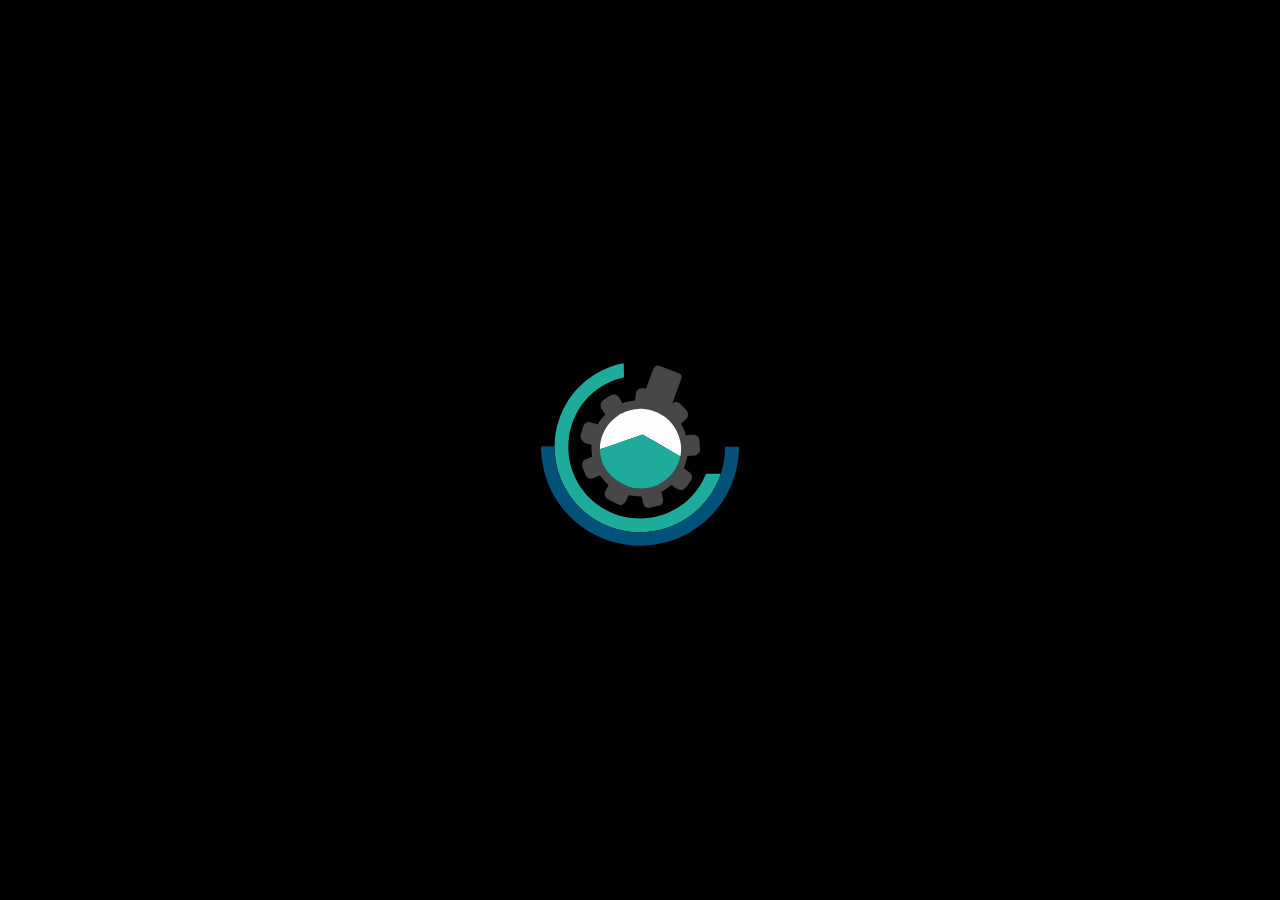
==== index.html @ 0d0d64de "Rename ET Loader.html to index.html" ====
<html>
<head>
	<meta http-equiv="Content-Type" content="text/html; charset=utf-8">
	<link rel="stylesheet" type="text/css" href="./loaderstyles.css">
</head>
<body>
<!-- Generator: Adobe Illustrator 16.0.0, SVG Export Plug-In . SVG Version: 6.00 Build 0)  -->
<div class="loader">
<svg version="1.1" id="Layer_1" xmlns:x="&ns_extend;" xmlns:i="&ns_ai;" xmlns:graph="&ns_graphs;"
	 xmlns="http://www.w3.org/2000/svg" xmlns:xlink="http://www.w3.org/1999/xlink" x="0px" y="0px" width="25%"
	 height="25%" viewBox="0 0 645.143 851.176" enable-background="new 0 0 595.28 841.89" xml:space="preserve" style="background:black">
<switch>
	<!-- As we go down the main div the element which appear first in order has lowest z index, as we move down z-index increases -->
	<g id="main">
        <path fill-rule="evenodd" clip-rule="evenodd" fill="#FEFEFE" d="M458.896,451.023c-15.259-8.816-30.521-17.624-45.772-26.452     c-14.724-8.522-29.433-17.071-44.152-25.597c-12.079-6.996-24.179-13.955-36.231-20.997c-1.253-0.732-2.276-0.865-3.642-0.388     c-20.771,7.255-41.556,14.47-62.347,21.665c-19.066,6.598-38.144,13.162-57.216,19.741c-7.892,2.722-15.779,5.458-23.681,8.15     c-1.313,0.447-2.423,0.952-2.374,2.622c-0.826-13.982,0.593-27.761,3.729-41.368c10.175-44.15,43.15-84.554,91.768-101.107     c11.981-4.08,24.283-6.438,36.917-7.142c5.74-0.319,11.444-0.213,17.165,0.122c1.155,0.067,2.213,0.374,3.267,0.772     c21.436,8.113,42.868,16.233,64.305,24.342c1.229,0.464,2.364,1.056,3.431,1.846c28.277,20.962,46.259,48.919,54.342,83.523     c3.302,14.137,4.268,28.501,3.112,42.997c-0.428,5.383-1.192,10.723-2.171,16.031     C459.263,450.209,459.047,450.61,458.896,451.023z"/>
       <g transform="translate(29,2.5)"><path id="grhndl" fill="#474747" d="M292.489,284.259c-1.366,5.075,42.934-119.204,45.692-121.336s3.337-5.613,10.149-5.998
			s69.021,25.023,73.657,27.22c4.636,2.197,2.467,12.457,2.467,12.457S378.7,321.328,382.471,316.092
			C386.24,310.857,293.855,279.184,292.489,284.259z"/></g>
		
		<circle class="crc" cx="262" cy="460" r="32"  fill="#2EAAE0"/> 
		<circle class="crc" cx="285" cy="427" r="18.25"  fill="#d807ef"/>
		<circle class="crc" cx="350.5" cy="464.7" r="27.25"  fill="#9def07"/>

		 <path id="filler" fill-rule="evenodd" clip-rule="evenodd" fill="#1eab9b" d="M454.12,448.149c-0.284,3.084-1.202,6.026-2.028,8.975     c-7.057,25.221-19.86,46.853-38.913,64.484c-14.992,13.873-32.214,23.801-51.571,29.811c-8.975,2.786-18.115,4.852-27.463,5.678     c-8.511,0.753-17.012,0.638-25.554-0.296c-16.083-1.756-31.306-6.413-45.662-13.827c-31.076-16.049-52.788-40.939-65.581-73.987     c-4.141-10.696-6.888-21.78-8.178-33.235c-0.306-2.718-0.554-5.432-0.708-8.16c-0.047-1.615,1.023-2.104,2.29-2.536     c7.622-2.603,15.229-5.25,22.842-7.882c18.396-6.362,36.798-12.71,55.188-19.092c20.055-6.958,40.104-13.936,60.139-20.953     c1.317-0.461,2.304-0.333,3.513,0.375c11.626,6.811,23.297,13.541,34.947,20.307c14.199,8.246,28.387,16.514,42.589,24.756     C424.681,431.104,439.402,439.622,454.12,448.149z"/>

		<path fill-rule="evenodd" clip-rule="evenodd" fill="#1EAB9B" d="M10.48,414.577c0.716,0.042,1.432,0.12,2.148,0.12
			c12.639,0.007,25.277,0.005,37.915,0.005c0.4,0,0.803-0.036,1.199,0.002c1.138,0.11,1.524-0.376,1.54-1.517
			c0.037-2.796,0.222-5.59,0.308-8.386c0.534-17.388,2.971-34.524,6.953-51.439c5.786-24.578,14.89-47.878,27.29-69.876
			c8.585-15.23,18.598-29.465,29.963-42.756c15.739-18.406,33.592-34.43,53.69-47.954c17.525-11.792,36.202-21.329,55.994-28.686
			c13.578-5.047,27.472-8.993,41.686-11.8c1.943-0.384,1.961-0.386,2.093,1.59c0.496,7.427,0.277,14.869,0.469,22.303
			c0.153,5.915,0.287,11.83,0.395,17.746c0.041,2.257-0.001,2.262-2.243,2.789c-24.167,5.679-46.875,14.927-67.813,28.274
			c-41.09,26.193-71.089,61.756-89.477,106.956c-6.835,16.802-11.385,34.239-13.91,52.213c-1.817,12.939-2.628,25.933-2.16,38.981
			c1.063,29.645,7.441,58.095,19.575,85.206c10.89,24.331,25.562,46.093,44.3,65.086c26.373,26.731,57.291,46.113,93.104,57.57
			c13.815,4.419,27.944,7.426,42.347,9.08c10.733,1.233,21.514,1.805,32.321,1.438c21.444-0.727,42.413-4.213,62.867-10.786
			c29.88-9.602,56.573-24.796,80.117-45.511c19.162-16.859,34.648-36.693,47.178-58.879c4.288-7.594,8.101-15.426,11.51-23.451
			c0.539-1.269,1.102-2.023,2.736-2.044c14.873-0.18,29.744-0.422,44.619-0.411c-2.529,8.005-5.572,15.819-8.952,23.496
			c-6.556,14.886-14.359,29.091-23.552,42.521c-8.05,11.764-16.854,22.93-26.603,33.33c-8.979,9.581-18.63,18.439-28.895,26.645
			c-13.157,10.519-27.344,19.464-42.011,27.659c-7.045,3.938-14.443,7.203-21.915,10.274c-16.293,6.698-33.044,11.864-50.341,15.257
			c-8.619,1.69-17.281,3.003-26.024,3.892c-5.807,0.59-11.622,1.061-17.44,1.223c-13.83,0.385-27.632-0.031-41.396-1.72
			c-9.202-1.13-18.336-2.6-27.364-4.643c-24.133-5.459-47.142-13.966-68.854-25.886c-17.796-9.771-34.348-21.328-49.541-34.798
			c-17.862-15.836-33.483-33.635-46.595-53.604c-7.295-11.111-13.778-22.672-19.355-34.746
			c-5.775-12.503-10.581-25.361-14.403-38.585c-5.001-17.308-8.225-34.953-9.719-52.904c-0.577-6.927-0.799-13.879-0.974-20.829
			c-0.05-1.983-0.046-2.018-1.99-2.026c-4.879-0.021-9.759-0.015-14.639-0.005c-8.718,0.016-17.436,0.043-26.154,0.066
			C10.48,414.897,10.48,414.737,10.48,414.577z"/>
		<path fill-rule="evenodd" clip-rule="evenodd" fill="#025178" d="M10.48,415.057c8.718-0.022,17.436-0.05,26.154-0.066
			c4.879-0.01,9.759-0.016,14.639,0.005c1.944,0.008,1.94,0.043,1.99,2.026c0.175,6.95,0.397,13.902,0.974,20.829
			c1.494,17.951,4.717,35.597,9.719,52.904c3.822,13.224,8.628,26.082,14.403,38.585c5.577,12.074,12.06,23.635,19.355,34.746
			c13.112,19.97,28.733,37.769,46.595,53.604c15.193,13.47,31.744,25.027,49.541,34.798c21.712,11.92,44.721,20.427,68.854,25.886
			c9.028,2.043,18.162,3.513,27.364,4.643c13.764,1.688,27.565,2.104,41.396,1.72c5.818-0.162,11.634-0.633,17.44-1.223
			c8.743-0.889,17.405-2.201,26.024-3.892c17.297-3.393,34.048-8.559,50.341-15.257c7.472-3.071,14.87-6.337,21.915-10.274
			c14.667-8.195,28.854-17.141,42.011-27.659c10.265-8.205,19.915-17.063,28.895-26.645c9.749-10.4,18.553-21.566,26.603-33.33
			c9.192-13.431,16.996-27.636,23.552-42.521c3.38-7.677,6.423-15.491,8.952-23.496c3.754-10.89,6.547-22.034,8.769-33.325
			c2.069-10.516,3.434-21.133,4.205-31.817c0.433-5.979,0.729-11.972,0.674-17.975c-0.019-1.999,0.022-2.033,1.922-2.035
			c13.277-0.012,26.556-0.007,39.833-0.015c0.645,0,1.278,0.017,1.884,0.264c0,2.08,0,4.16,0,6.24
			c-0.793,3.335-0.521,6.721-0.467,10.096c-0.052,9.461-1.22,18.828-2.547,28.166c-2.9,20.394-7.798,40.312-14.735,59.713
			c-15.163,42.405-38.349,79.863-69.674,112.21c-39.171,40.448-85.888,68.394-140.048,83.83
			c-13.292,3.788-26.805,6.572-40.503,8.479c-11.729,1.633-23.5,2.548-35.333,2.964c-10.887,0.383-21.753,0.062-32.588-0.787
			c-39.348-3.083-76.835-13.134-112.338-30.457c-36.145-17.636-67.762-41.334-94.721-71.158
			c-34.453-38.115-58.154-82.07-71.004-131.849c-3.419-13.244-5.883-26.668-7.532-40.238c-0.771-6.345-1.368-12.714-1.649-19.107
			c-0.083-1.897-0.104-3.82-0.862-5.621C10.48,423.697,10.48,419.377,10.48,415.057z"/>
		<path fill-rule="evenodd" clip-rule="evenodd" fill="#6F8CA6" d="M634.015,431.873c-0.055-3.375-0.326-6.76,0.467-10.096
			c0,3.36,0,6.72,0,10.08C634.325,431.862,634.17,431.867,634.015,431.873z"/>
		
		<path id="gear" fill-rule="evenodd" clip-rule="evenodd" fill="#474747" d="M354.641,240.803c1.76,0,3.52,0,5.279,0
						c2.648,0.779,5.296,1.564,7.946,2.336c6.434,1.871,12.843,3.829,19.31,5.577c6.328,1.71,11.11,5.181,13.652,11.339
						c1.339,3.245,1.84,6.626,0.844,10.094c-2.164,7.534-4.321,15.07-6.536,22.59c-0.195,0.666-0.144,0.983,0.423,1.327
						c4.496,2.736,9.071,5.354,13.441,8.279c3.513,2.351,6.847,4.989,10.125,7.666c2.666,2.178,5.114,4.622,7.709,6.889
						c0.304,0.265,1.082,0.392,1.384,0.193c4.202-2.764,8.356-5.6,12.528-8.412c2.37-1.598,4.729-3.216,7.131-4.765
						c3.226-2.079,6.81-2.629,10.584-2.408c3.035,0.178,5.758,1.18,8.29,2.808c2.86,1.839,4.81,4.504,6.672,7.257
						c3.618,5.352,7.254,10.691,10.864,16.048c1.83,2.714,3.868,5.305,5.019,8.429c0.429,1.164,0.785,2.403,1.459,3.419
						c3.397,5.118,4.266,10.583,2.288,16.39c-0.994,2.922-2.566,5.568-5.162,7.408c-2.151,1.525-4.347,2.991-6.563,4.419
						c-4.664,3.003-9.344,5.983-14.049,8.922c-0.756,0.473-0.866,0.843-0.591,1.7c1.621,5.033,3.297,10.056,4.665,15.16
						c1.141,4.251,2.001,8.588,2.763,12.926c0.53,3.018,0.651,6.105,1.034,9.151c0.072,0.575,0.385,1.394,0.816,1.587
						c0.717,0.322,1.621,0.219,2.444,0.312c2.195,0.249,4.392,0.49,6.583,0.763c2.968,0.371,5.93,0.79,8.898,1.147
						c1.961,0.236,3.957,0.258,5.889,0.63c2.82,0.543,5.344,1.755,7.611,3.618c3.943,3.239,5.948,7.435,6.338,12.395
						c0.388,4.938-0.9,9.754-1.469,14.617c-0.64,5.476-1.608,10.911-2.315,16.38c-0.597,4.604-2.529,8.411-5.989,11.533
						c-4.657,4.202-10.095,5.24-16.1,4.351c-2.327-0.346-4.666-0.616-7-0.922c-2.21-0.29-4.419-0.59-6.63-0.87
						c-2.182-0.277-4.362-0.574-6.552-0.765c-0.374-0.032-1.015,0.333-1.152,0.67c-1.504,3.668-2.728,7.465-4.431,11.034
						c-2.362,4.951-5.017,9.768-7.651,14.584c-1.304,2.383-2.843,4.637-4.289,6.972c0.219,0.255,0.415,0.506,0.634,0.736
						c4.089,4.309,8.194,8.603,12.268,12.927c3.19,3.388,5.199,7.321,5.343,12.064c0.037,1.253,0.007,2.507,0.008,3.761
						c0,1.691,0.104,3.391-0.021,5.074c-0.319,4.321-2.357,7.838-5.449,10.751c-6.176,5.816-12.459,11.521-18.59,17.384
						c-4.139,3.957-8.805,6.258-14.669,6.083c-4.578-0.136-8.445-1.778-11.604-4.944c-3.538-3.547-6.888-7.283-10.29-10.966
						c-1.966-2.128-3.847-4.333-5.834-6.44c-0.263-0.278-1.034-0.399-1.384-0.224c-4.147,2.085-8.196,4.373-12.397,6.338
						c-4.036,1.887-8.175,3.576-12.351,5.131c-3.704,1.379-7.521,2.452-11.421,3.703c0.098,1.191,0.224,2.45,0.302,3.712
						c0.258,4.195,0.48,8.395,0.755,12.589c0.098,1.493,0.381,2.976,0.439,4.469c0.06,1.518,0.183,3.093-0.133,4.554
						c-1.017,4.704-3.309,8.771-6.776,12.121c-2.747,2.655-6.118,4.253-9.86,4.66c-4.405,0.479-8.855,0.558-13.288,0.771
						c-3.968,0.191-7.938,0.328-11.907,0.502c-0.164,0.007-0.323,0.146-0.484,0.225c-2,0-4,0-6,0c-0.2-0.087-0.394-0.229-0.6-0.252
						c-3.755-0.398-6.971-1.991-9.754-4.474c-4.056-3.616-6.06-8.259-6.423-13.601c-0.274-4.036-0.36-8.085-0.498-12.129
						c-0.106-3.14-0.162-6.28-0.245-9.421c-0.008-0.304-0.049-0.606-0.074-0.896c-6.824-0.377-24.404-5.892-38.449-12.044
						c-0.908,1.249-1.82,2.512-2.741,3.769c-3.067,4.184-6.064,8.422-9.237,12.523c-1.528,1.976-3.185,3.959-5.145,5.471
						c-3.571,2.755-7.744,3.979-12.321,3.704c-2.771-0.167-5.46-0.762-7.793-2.184c-2.978-1.815-5.772-3.938-8.594-6
						c-4.333-3.166-8.611-6.408-12.934-9.589c-2.781-2.046-5.583-4.083-7.577-6.953c-2.692-3.874-3.919-8.122-3.131-12.894
						c0.424-2.568,1.213-4.991,2.667-7.104c1.856-2.701,3.928-5.255,5.918-7.863c2.89-3.786,5.803-7.555,8.657-11.367
						c0.186-0.248,0.113-0.928-0.101-1.202c-2.398-3.068-4.906-6.053-7.271-9.146c-4.087-5.344-7.707-10.997-10.861-16.943
						c-1.08-2.035-2.153-4.074-3.258-6.164c-0.448,0.146-0.878,0.32-1.325,0.427c-6.383,1.513-12.782,2.962-19.147,4.544
						c-3.691,0.917-7.409,1.523-11.101,0.447c-6.606-1.925-11.025-6.281-12.835-12.925c-1.864-6.841-3.389-13.773-5.094-20.657
						c-0.594-2.398-1.286-4.771-1.933-7.156c0-2.32,0-4.641,0-6.96c0.325-1.222,0.606-2.456,0.981-3.662
						c1.911-6.148,5.817-10.53,12.012-12.363c5.535-1.637,11.22-2.763,16.84-4.11c2.165-0.52,4.333-1.027,6.55-1.552
						c-0.394-13.289,1.539-26.175,4.577-38.822c-0.864-0.426-1.466-0.718-2.064-1.017c-5.048-2.526-10.06-5.128-15.154-7.557
						c-3.675-1.751-7.266-3.509-9.835-6.86c-2.268-2.958-3.5-6.258-3.798-9.934c-0.324-3.989,0.789-7.639,2.57-11.164
						c3.612-7.147,7.208-14.303,10.703-21.507c1.328-2.736,2.625-5.42,4.92-7.529c1.874-1.722,3.972-3.041,6.396-3.682
						c2.051-0.542,4.188-0.767,6.294-1.088c2.805-0.428,5.547-0.097,8.103,1.116c2.871,1.362,5.66,2.896,8.489,4.348
						c4.021,2.064,8.044,4.123,12.068,6.185c0.589-0.763,1.078-1.478,1.648-2.12c2.156-2.428,4.242-4.928,6.533-7.223
						c3.65-3.656,7.366-7.256,11.205-10.713c2.668-2.403,5.538-4.596,8.425-6.737c1.011-0.749,0.915-1.329,0.5-2.28
						c-2.544-5.833-5.014-11.698-7.567-17.527c-1.921-4.389-3.209-8.85-2.042-13.687c1.075-4.454,3.071-8.363,7.083-10.843
						c2.17-1.341,4.523-2.4,6.839-3.489c3.206-1.506,6.447-2.938,9.686-4.371c3.918-1.732,7.862-3.406,11.773-5.153
						c3.098-1.384,6.323-1.597,9.637-1.247c3.307,0.349,6.124,1.944,8.955,3.494c3.776,2.066,6.683,4.972,8.408,8.966
						c1.763,4.082,3.508,8.172,5.253,12.262c0.905,2.122,1.792,4.25,2.583,6.129c5.491-0.664,10.774-1.319,16.064-1.93
						c1.374-0.159,2.764-0.184,4.147-0.259c2.813-0.152,5.625-0.417,8.437-0.411c3.092,0.007,6.184,0.253,9.273,0.428
						c0.794,0.045,1.147-0.154,1.389-1.02c2.002-7.17,3.977-14.351,6.176-21.461c1.966-6.354,6.398-10.238,12.837-11.854
						C353.645,241.149,354.139,240.962,354.641,240.803z M323.12,552.131c6.177-0.522,12.175-0.785,18.103-1.58
						c14.109-1.893,27.578-6.031,40.207-12.632c28.407-14.846,49.335-36.546,60.618-66.914c5.803-15.619,8.205-31.758,7.188-48.419
						c-0.374-6.127-1.395-12.121-2.851-18.058c-3.174-12.948-8.05-25.238-14.334-36.984c-5.749-10.746-12.533-20.753-20.813-29.741
						c-5.146-5.585-10.764-10.601-17.022-14.883c-11.38-7.785-23.632-13.794-36.79-17.956c-10.22-3.233-20.674-5.074-31.39-5.281
						c-4.307-0.083-8.648-0.164-12.924,0.261c-6.266,0.623-12.574,1.305-18.711,2.654c-26.822,5.897-49.574,19.008-68.277,39.157
						c-8.201,8.835-14.698,18.775-19.479,29.8c-2.124,4.898-3.933,9.958-5.516,15.058c-3.195,10.29-4.935,20.86-5.467,31.63
						c-0.26,5.251-0.121,10.484,0.316,15.719c0.514,6.155,1.334,12.263,2.895,18.245c1.042,3.995,2.027,8.023,3.394,11.911
						c1.569,4.464,3.396,8.853,5.365,13.157c1.793,3.919,3.758,7.782,5.959,11.485c2.242,3.772,4.741,7.41,7.354,10.938
						c2.702,3.646,5.487,7.268,8.583,10.574c3.579,3.82,7.44,7.396,11.364,10.869c2.988,2.645,6.186,5.076,9.434,7.4
						c4.806,3.438,9.839,6.521,15.133,9.182c4.81,2.416,9.698,4.628,14.769,6.437c8.187,2.92,16.553,5.146,25.187,6.205
						C311.352,551.095,317.322,551.563,323.12,552.131z"/>

</g>
</switch>
</svg>
</div>
<button id="bt" style="position: absolute;x:50,y:100" onclick="fun()"> press It</button>
<script type="text/javascript">
	window.onload = function(){
		gear = document.getElementById('gear');
		r=50;
		k=0;
		setInterval(function(){k=k+1;
			
			    gear.style.transform = "rotate(" + r*k + "deg)";
		   },200);
		fun();
		setInterval( function(){document.getElementById('bt').click();},11000);
	}

	function fun(){
		
     filler = document.getElementById("filler");
     bubup1 = document.getElementsByClassName("crc")[0];
	 bubup2 = document.getElementsByClassName("crc")[1];
	 bubup3 = document.getElementsByClassName("crc")[2]; 
     // i=0;
     var clr = ["#1eab9b","#d807ef","#9def07"];
     console.log(clr[0])
     // setInterval(function(){ 
     	           // i=i+1;
                 //   i=i%3;
     	         // filler.setAttribute('fill',clr[i])},2000);
     	        setTimeout(function(){
     	                    bubup1.style.transform = "translate(258px,-500px)";
                            
                            bubup1.style.opacity=0},0);
                 setTimeout(function(){ bubup2.style.transform = "translate(230px,-465px)";
                            filler.setAttribute('fill',clr[1]);                          
                            bubup2.style.opacity=0;
                        console.log(filler.getAttribute("fill"))},3000);
    
                 setTimeout(function(){bubup3.style.transform = "translate(85px,-500px)";
                            filler.setAttribute('fill',clr[2]);
                            bubup3.style.opacity=0;
                        console.log(filler.getAttribute("fill"))},6000);

                 setTimeout(function(){bubup1.style.display="none";
                            bubup2.style.display="none"; 
                            bubup3.style.display="none";},8500);

                 setTimeout(function(){bubup1.style.transform = "translate(0px,0px)"; 
                           bubup1.style.display="block";  
                           bubup1.style.opacity=1;   
                           bubup2.style.transform = "translate(0px,0px)"; 
                           bubup2.style.display="block";
                           bubup2.style.opacity=1;   
                           bubup3.style.transform = "translate(0px,0px)";
                           bubup3.style.display="block";
                           bubup3.style.opacity=1; filler.setAttribute('fill',clr[0]);
                           console.log(filler.getAttribute("fill"))},9000)
 }
     
</script>
</body>
</html>
---- loaderstyles.css ----
body{
	background: black;
    margin: 0;
    padding: 0;}

.loader{position: absolute;
	left: 35%;
	top: 35%;
	height: 30%;
	width: 30%;
}
svg{
	position: relative;
	left: 0%;
	top: 0%;
	height: 100%;
	width: 100%;
	margin: 0;
	padding: 0;
}
#gear{
	transition: 1s cubic-bezier(0.43,0.39,0.23,0.62);
	transform-origin: 50.2% 49.8%;
    position: fixed;
    z-index: 1000;}

#grhndl{
	position: absolute;
	top:80%;
}

#filler{
	transition: 1s linear;
	position: fixed;
    
}

.crc{transition: 2.5s linear;
	transform-origin: center;
	position: fixed;
	
	}
button{
	 position:absolute;
	 x:50;
	 y:100;
	 display: none; 
}
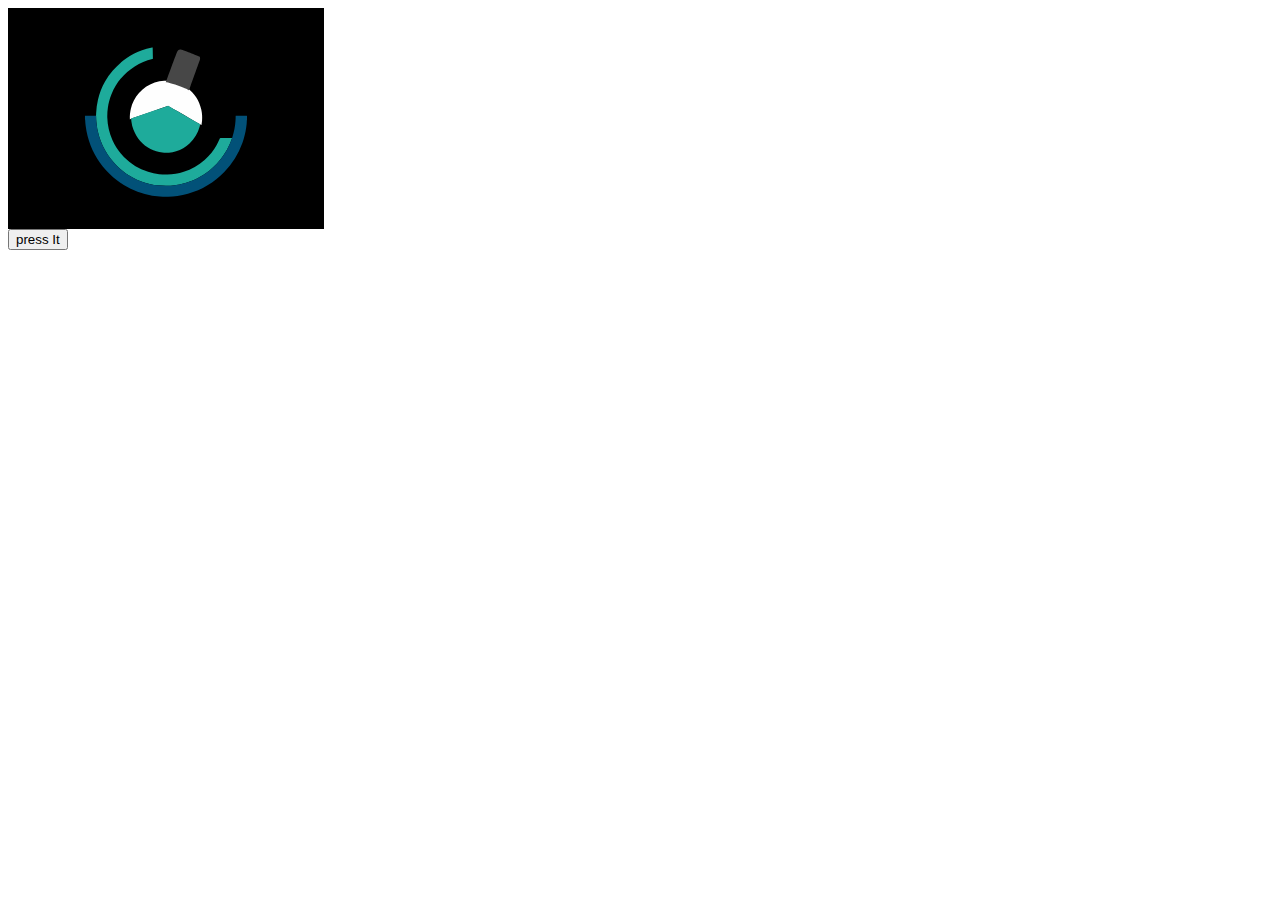
==== commit 8c09f54a: "Update index.html" ====
--- a/index.html
+++ b/index.html
@@ -1,7 +1,7 @@
 <html>
 <head>
 	<meta http-equiv="Content-Type" content="text/html; charset=utf-8">
-	<link rel="stylesheet" type="text/css" href="./loaderstyles.css">
+	<link rel="stylesheet" type="text/css" href="./style.css">
 </head>
 <body>
 <!-- Generator: Adobe Illustrator 16.0.0, SVG Export Plug-In . SVG Version: 6.00 Build 0)  -->
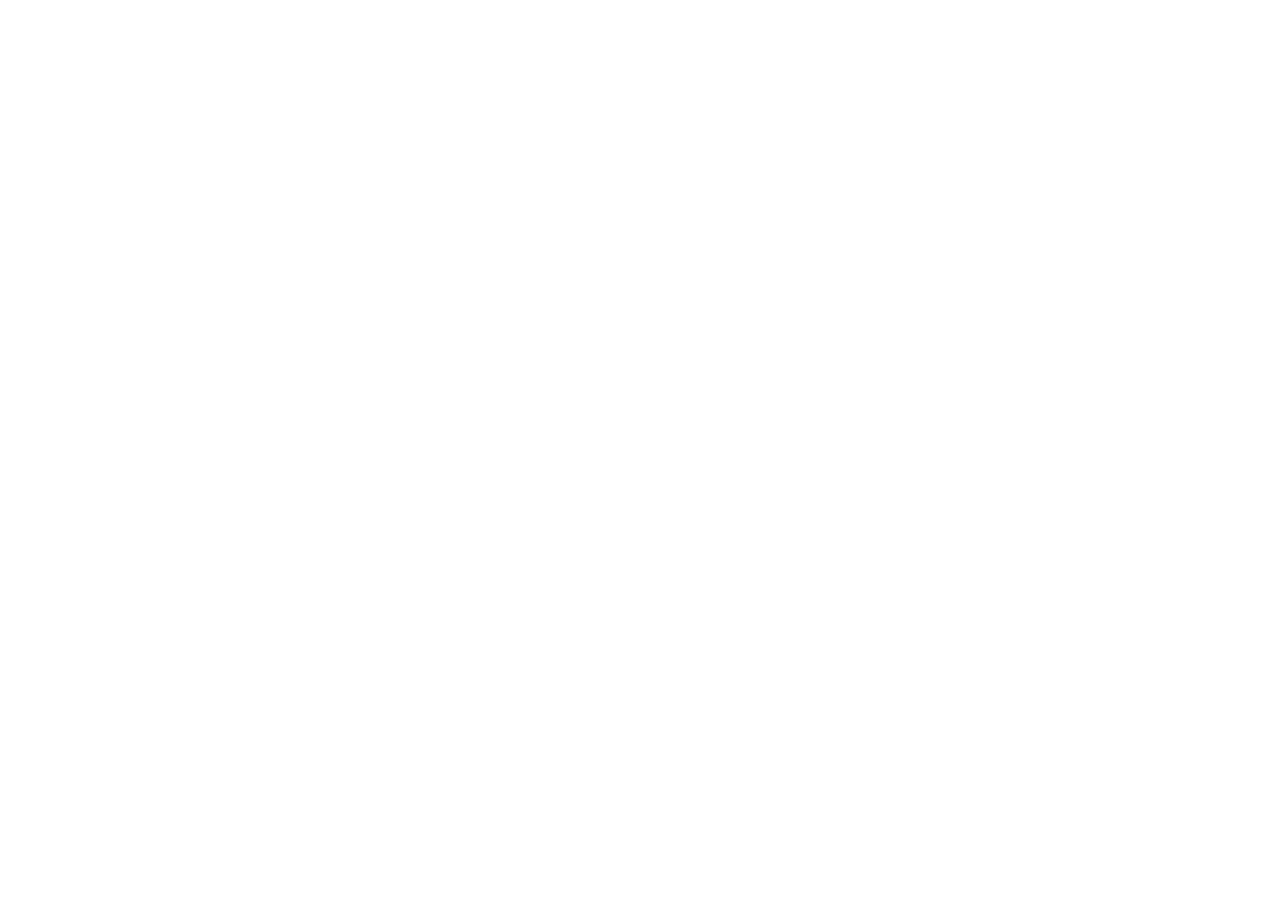
==== commit 00c4894f: "import index js" ====
--- a/index.html
+++ b/index.html
@@ -2,6 +2,7 @@
 <head>
 	<meta http-equiv="Content-Type" content="text/html; charset=utf-8">
 	<link rel="stylesheet" type="text/css" href="./style.css">
+	<script type="text/javascript" src="./index.js"
 </head>
 <body>
 <!-- Generator: Adobe Illustrator 16.0.0, SVG Export Plug-In . SVG Version: 6.00 Build 0)  -->
